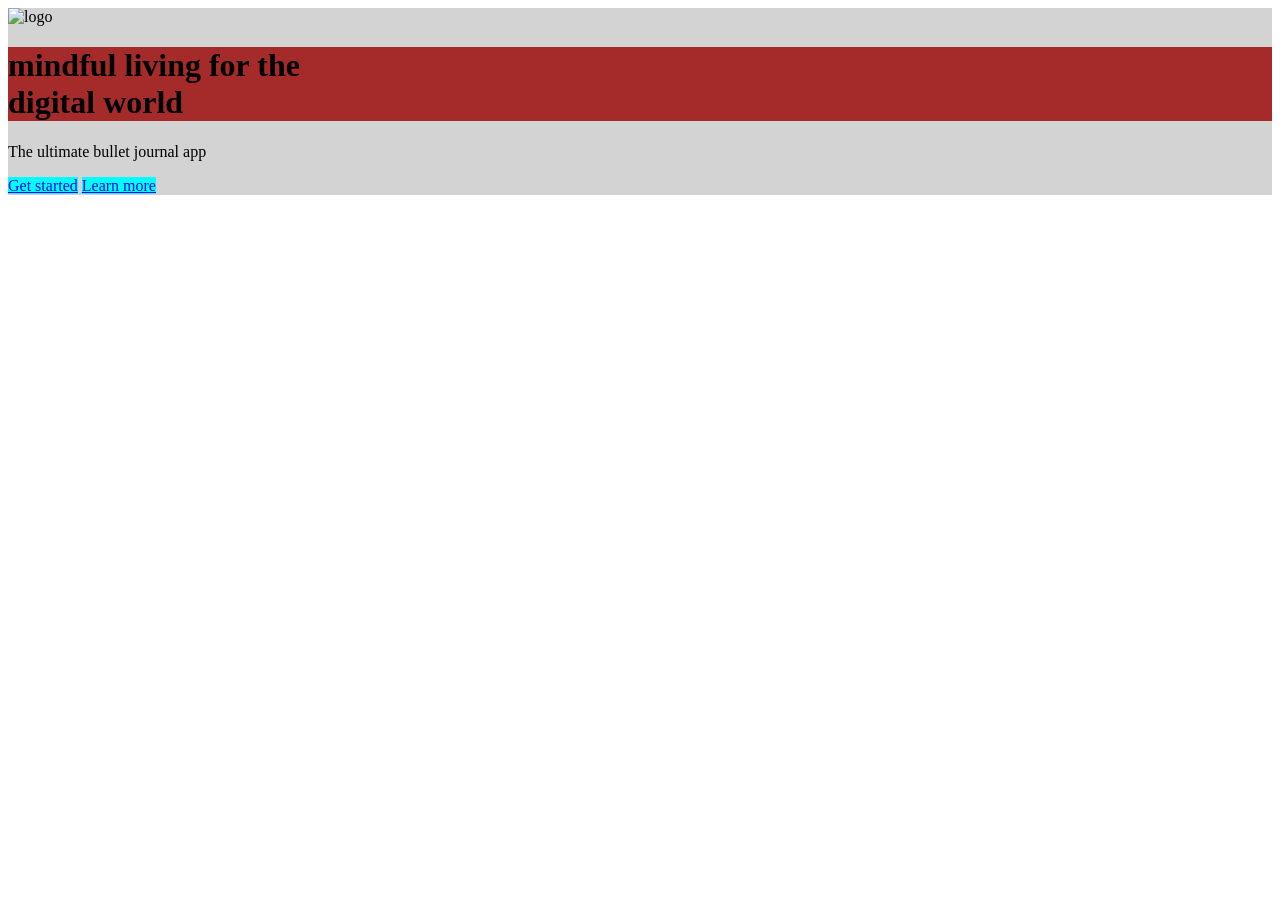
==== create-journal.html @ b3105c02 "perform" ====
<!DOCTYPE html>
<html lang="en">
<head>
    <meta charset="UTF-8">
    <meta name="viewport" content="width=device-width, initial-scale=1.0">
    <link rel="stylesheet" href="ppn.css">
    <title>Document</title>
</head>
<body>
    <div class="container">
        <img src="quill-logo.svg" alt="logo">
        <h1>mindful living for the<br> digital world</h1>
        <p>The ultimate bullet journal app</p>
        <a href="#">Get started</a>
        <a href="#">Learn more</a>
    </div>
    
    
</body>
</html>
---- ppn.css ----
.container{
    background-color: lightgray;
}
a{
    height: 50px;
    background-color: aqua;
}
h1{
    background-color: brown;
    padding: 0%;
}
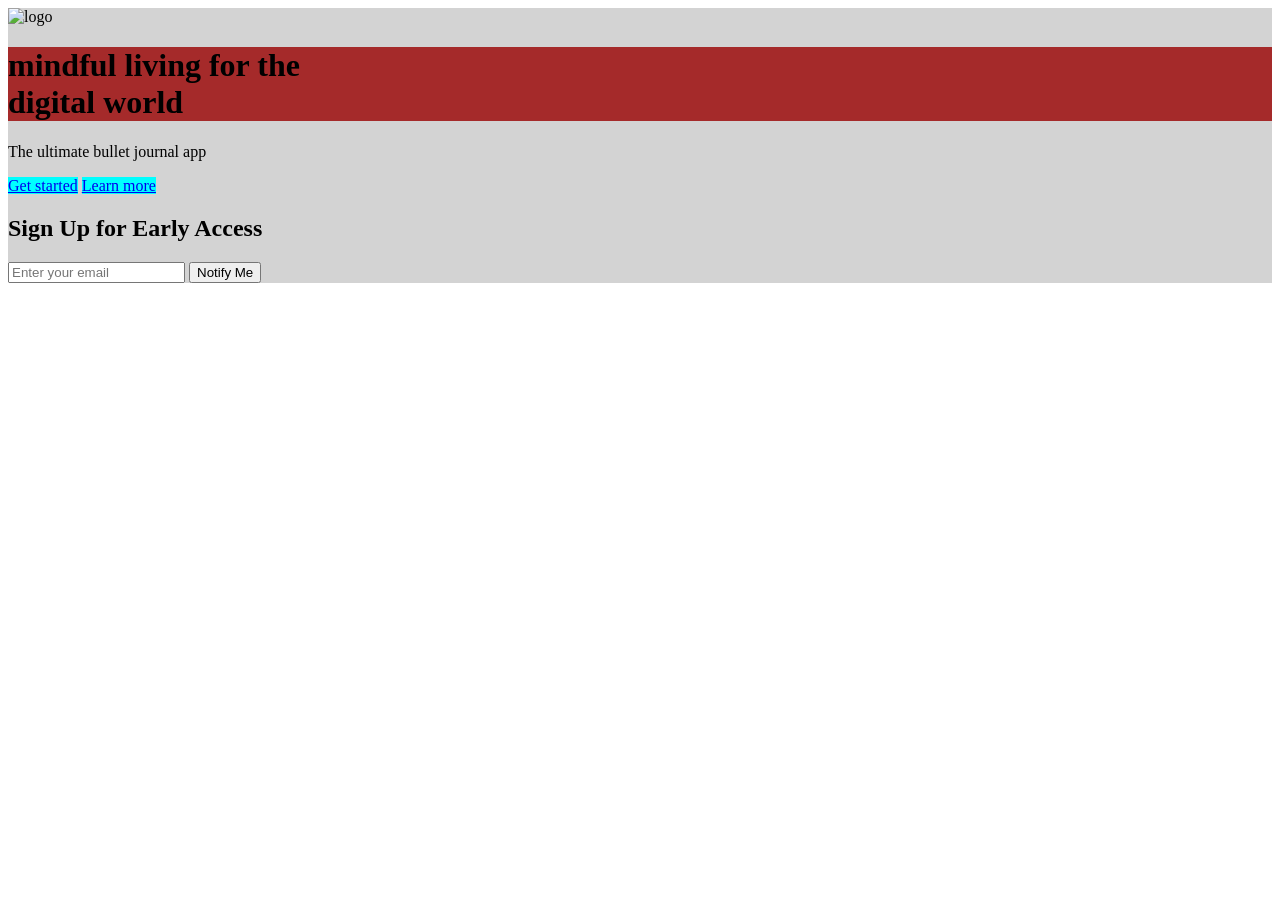
==== commit 535027c0: "mean" ====
--- a/create-journal.html
+++ b/create-journal.html
@@ -13,6 +13,11 @@
         <p>The ultimate bullet journal app</p>
         <a href="#">Get started</a>
         <a href="#">Learn more</a>
+        <form class="signup-form">
+            <h2>Sign Up for Early Access</h2>
+            <input type="email" placeholder="Enter your email" required>
+            <button type="submit">Notify Me</button>
+        </form>
     </div>
     
     
